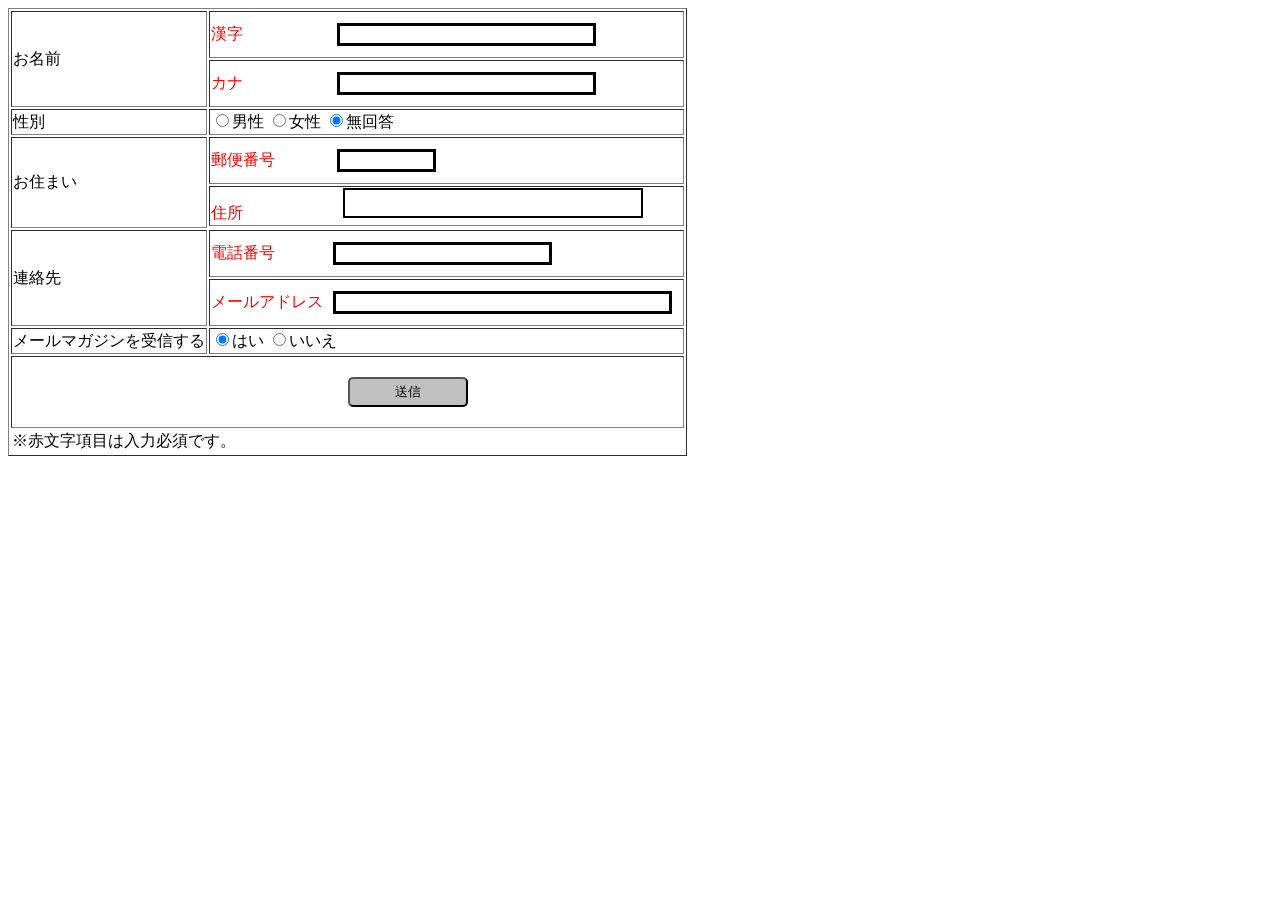
==== フォルダー 課題/review_form/form2.html @ dc372bfc "HTML.CSS.JavaScript HTML.CSS.JavaScriptの3つのレビュー依頼です。 お忙しいところ申し訳ございませんが、以上よろしくお願いします。" ====
<!DOCTYPE html PUBLIC "-//W3C//DTD XHTML 1.0 Transitional//EN "　"http://www.w3.org/TR/xhtml1/DTD/xhtml1-transitional.dtd">

<html>

    <head>
        <link href="stylesheet.css"rel="stylesheet"type="text/css" />
    </head>

    <body>
        <tbody>
        
            <table width="auto" border="1">
                <tr>
                    <td rowspan="2">お名前</td>
                    
                    <td class="haruka">漢字　　 　　　<input type="text" size="30" maxlength="30" class="txt"></td>
                </tr>
                
                <tr>
                    <td class="haruka">カナ　　 　　　<input type="text" size="30" maxlength="30"class="txt"></td>
                </tr>
                
                <tr>
                    <td>性別</td>
                    <td class="jen"><input type="radio"name="answer"value="男性"/>男性
                        <input type="radio"name="answer"value="女性"/>女性
                        <input type="radio"name="answer"value="無回答"checked="checked"/>無回答
                    </td>
                </tr>
                
                <tr>
                    <td rowspan="3">お住まい</td>
                    <td class="haruka">郵便番号　 　　<input type="text" size="10"maxlength="10"class="txt"></td>
                </tr>
                
                 <tr>
                    <td rowspan="1" class="haruka">住所　　　　　　
                    <textarea class="huto" ></textarea></td>
                   
                 </tr>
                 
                 <tr>
                    
                </tr>
                 
                 <tr>
                    <td rowspan="2">連絡先</td>
                    <td class="haruka">電話番号　　　<input type="text" class="txt"size="25"maxlength="25"></td>
                </tr>
                
                <tr>
                    <td class="haruka">メールアドレス<input type="text" class="txt"size="40" maxlength="40"></td>
                </tr>
                
                <tr>
                    <td>メールマガジンを受信する</td>
                     <td><input type="radio"name="answer2"value="yes"checked="checked"/>はい
                         <input type="radio"name="answer2"value="no"/>いいえ
                     </td>
                </tr>
                
                <tr>
                    <td colspan="2" rowspan="3" class="yohaku"><input type="submit" value="送信" size=""class="ono">
                    
                </td>
                </tr>
                
                <tr></tr>
                <tr></tr>
                
                <tr>
                     <td colspan="2" class="del">※赤文字項目は入力必須です。</td>
                </tr>
                
                </table>
                
                
                
        </tbody>
       
    </body>

</html>
---- フォルダー 課題/review_form/stylesheet.css ----
input[type="submit"]{
        width:200px;
        height:50px;
        }

input.ono{
		    margin-left: 50%;
		    border-radius:5px;
		    }
		    
		    td.haruka{
		    color:#ff0000;
		    
		    }
		    
		    input.txt{
		    margin: 10px 10px;
		    border:solid;
		    }
		    
		    input.add{
		    border:solid;
		    height:150px;
		    }
		    
		    td.yohaku{
		    padding: 20px;
		    }
		    
		    input[type="submit"]{
		    background-color:silver;
		    border-radius;
		    width:120px;
		    height:30px;
		    }
		    
		    
		    
		    td.del{
		    border: none;
		    }
		    
		    td.jen{
		    text-align:left;
		    }
		    
		    textarea.huto{
		    width:300px;
		    height:30px;
		    border:2px solid #000000;
		    resize:none;
		    }
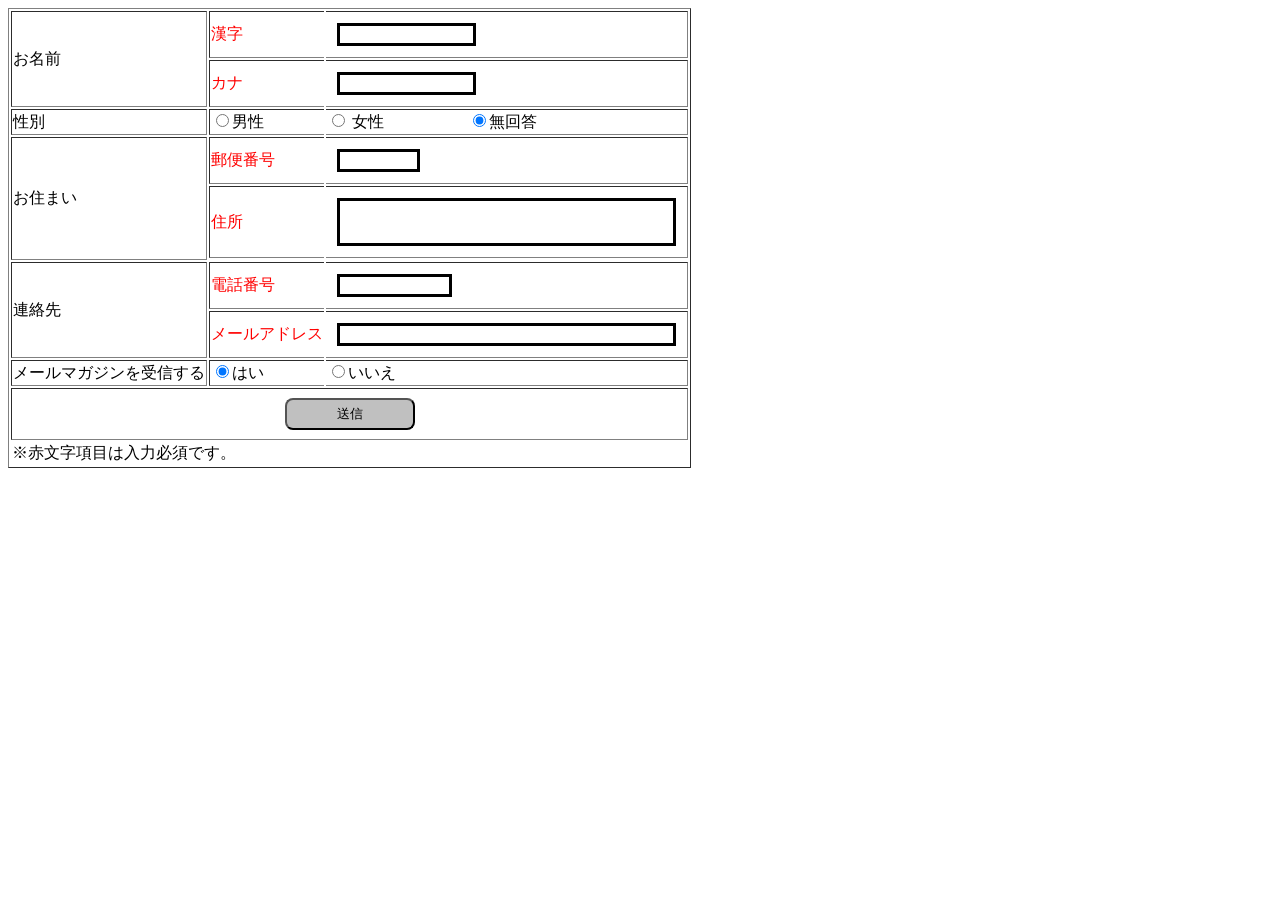
==== commit 28bb4a64: "HTML,CSS,JAVASCRIPT 1回目のレビュー再依頼です。 確認よろしくお願いします。" ====
--- a/フォルダー 課題/review_form/form2.html
+++ b/フォルダー 課題/review_form/form2.html
@@ -1,4 +1,4 @@
-<!DOCTYPE html PUBLIC "-//W3C//DTD XHTML 1.0 Transitional//EN "　"http://www.w3.org/TR/xhtml1/DTD/xhtml1-transitional.dtd">
+<!DOCTYPE html PUBLIC "-//W3C//DTD XHTML 1.0 Transitional//EN " "http://www.w3.org/TR/xhtml1/DTD/xhtml1-transitional.dtd">
 
 <html>
 
@@ -8,76 +8,78 @@
 
     <body>
         <tbody>
-        
             <table width="auto" border="1">
                 <tr>
                     <td rowspan="2">お名前</td>
-                    
-                    <td class="haruka">漢字　　 　　　<input type="text" size="30" maxlength="30" class="txt"></td>
+                    <td class="haruka"style="border-right:none;">漢字</td>
+                    <td colspan="2"style="border-left:none;"><input type="text" size="15" maxlength="15" class="txt"></td>
                 </tr>
                 
                 <tr>
-                    <td class="haruka">カナ　　 　　　<input type="text" size="30" maxlength="30"class="txt"></td>
+                    <td class="haruka"style="border-right:none;">カナ</td>
+                    <td colspan="2"style="border-left:none;"><input type="text" size="15" maxlength="15"class="txt"></td>
                 </tr>
                 
                 <tr>
                     <td>性別</td>
-                    <td class="jen"><input type="radio"name="answer"value="男性"/>男性
-                        <input type="radio"name="answer"value="女性"/>女性
-                        <input type="radio"name="answer"value="無回答"checked="checked"/>無回答
-                    </td>
+                    <td class="jen"style="border-right:none;"><input type="radio"name="answer"value="男性"/>男性</td>
+                    <td colspan="2"style="border-left:none;">
+                    <input type="radio"name="answer"value="女性"/>
+                    <span style="margin-right: 80px;">女性</span>
+                    <input type="radio"name="answer"value="無回答"checked="checked"/>無回答</td>
+                
                 </tr>
                 
                 <tr>
                     <td rowspan="3">お住まい</td>
-                    <td class="haruka">郵便番号　 　　<input type="text" size="10"maxlength="10"class="txt"></td>
-                </tr>
-                
-                 <tr>
-                    <td rowspan="1" class="haruka">住所　　　　　　
-                    <textarea class="huto" ></textarea></td>
-                   
-                 </tr>
-                 
-                 <tr>
-                    
-                </tr>
-                 
-                 <tr>
-                    <td rowspan="2">連絡先</td>
-                    <td class="haruka">電話番号　　　<input type="text" class="txt"size="25"maxlength="25"></td>
+                    <td class="haruka"style="border-right:none;">郵便番号</td>
+                    <td colspan="2"style="border-left:none;"><input type="text" size="8" maxlength="8"class="txt"></td>
                 </tr>
                 
                 <tr>
-                    <td class="haruka">メールアドレス<input type="text" class="txt"size="40" maxlength="40"></td>
+                    <td rowspan="1" class="haruka"style="border-right:none;">住所
+                    <td colspan="2"style="border-left:none;"><input type="text" size="40" maxlength="40"class="box" class="huto"></td>
+                    
+                </tr>
+                
+                <tr>
+                    
+                </tr>
+                
+                <tr>
+                    <td rowspan="2">連絡先</td>
+                    <td class="haruka"style="border-right:none;">電話番号</td>
+                    <td colspan="2"style="border-left:none;"><input type="text" class="txt"size="12"maxlength="12"></td>
+                    
+                </tr>
+                
+                <tr>
+                    <td class="haruka"style="border-right:none;">メールアドレス</td>
+                    <td colspan="2"style="border-left:none;"><input type="text" class="txt"size="40" maxlength="40"></td>
                 </tr>
                 
                 <tr>
                     <td>メールマガジンを受信する</td>
-                     <td><input type="radio"name="answer2"value="yes"checked="checked"/>はい
-                         <input type="radio"name="answer2"value="no"/>いいえ
-                     </td>
+                    <td style="border-right:none;"><input type="radio"name="answer2"value="yes"checked="checked"/>はい
+                    </td>
+                    <td colspan="2"style="border-left:none;"><input type="radio"name="answer2"value="no"/>いいえ</td>
+                    
                 </tr>
                 
                 <tr>
-                    <td colspan="2" rowspan="3" class="yohaku"><input type="submit" value="送信" size=""class="ono">
-                    
-                </td>
+                    <td colspan="3" rowspan="3" class="yohaku"><center><input type="submit" value="送信"></td>
                 </tr>
                 
                 <tr></tr>
                 <tr></tr>
                 
                 <tr>
-                     <td colspan="2" class="del">※赤文字項目は入力必須です。</td>
+                    <td colspan="2" class="del">※赤文字項目は入力必須です。</td>
                 </tr>
                 
                 </table>
-                
-                
-                
         </tbody>
-       
+
     </body>
 
 </html>
--- a/フォルダー 課題/review_form/stylesheet.css
+++ b/フォルダー 課題/review_form/stylesheet.css
@@ -1,52 +1,41 @@
+td.haruka{
+color:#ff0000;
+
+}
+input.txt{
+margin: 10px 10px;
+border: solid;
+} 
+input.add{
+border:solid;
+height:50px;
+}
+
 input[type="submit"]{
-        width:200px;
-        height:50px;
-        }
+background-color:silver;
+border-radius:8px;
+margin:8px;
+padding:5px 50px;
+}
 
-input.ono{
-		    margin-left: 50%;
-		    border-radius:5px;
-		    }
-		    
-		    td.haruka{
-		    color:#ff0000;
-		    
-		    }
-		    
-		    input.txt{
-		    margin: 10px 10px;
-		    border:solid;
-		    }
-		    
-		    input.add{
-		    border:solid;
-		    height:150px;
-		    }
-		    
-		    td.yohaku{
-		    padding: 20px;
-		    }
-		    
-		    input[type="submit"]{
-		    background-color:silver;
-		    border-radius;
-		    width:120px;
-		    height:30px;
-		    }
-		    
-		    
-		    
-		    td.del{
-		    border: none;
-		    }
-		    
-		    td.jen{
-		    text-align:left;
-		    }
-		    
-		    textarea.huto{
-		    width:300px;
-		    height:30px;
-		    border:2px solid #000000;
-		    resize:none;
-		    }+td.del{
+border: none;
+}
+
+  td.jen{
+text-align:left;
+} 
+
+textarea.huto{
+width:300px;
+height:80px;
+border:2px solid #000000;
+resize:none;
+}
+
+.box{
+border: solid;
+height:40px;
+margin:10px 10px;
+} 
+
